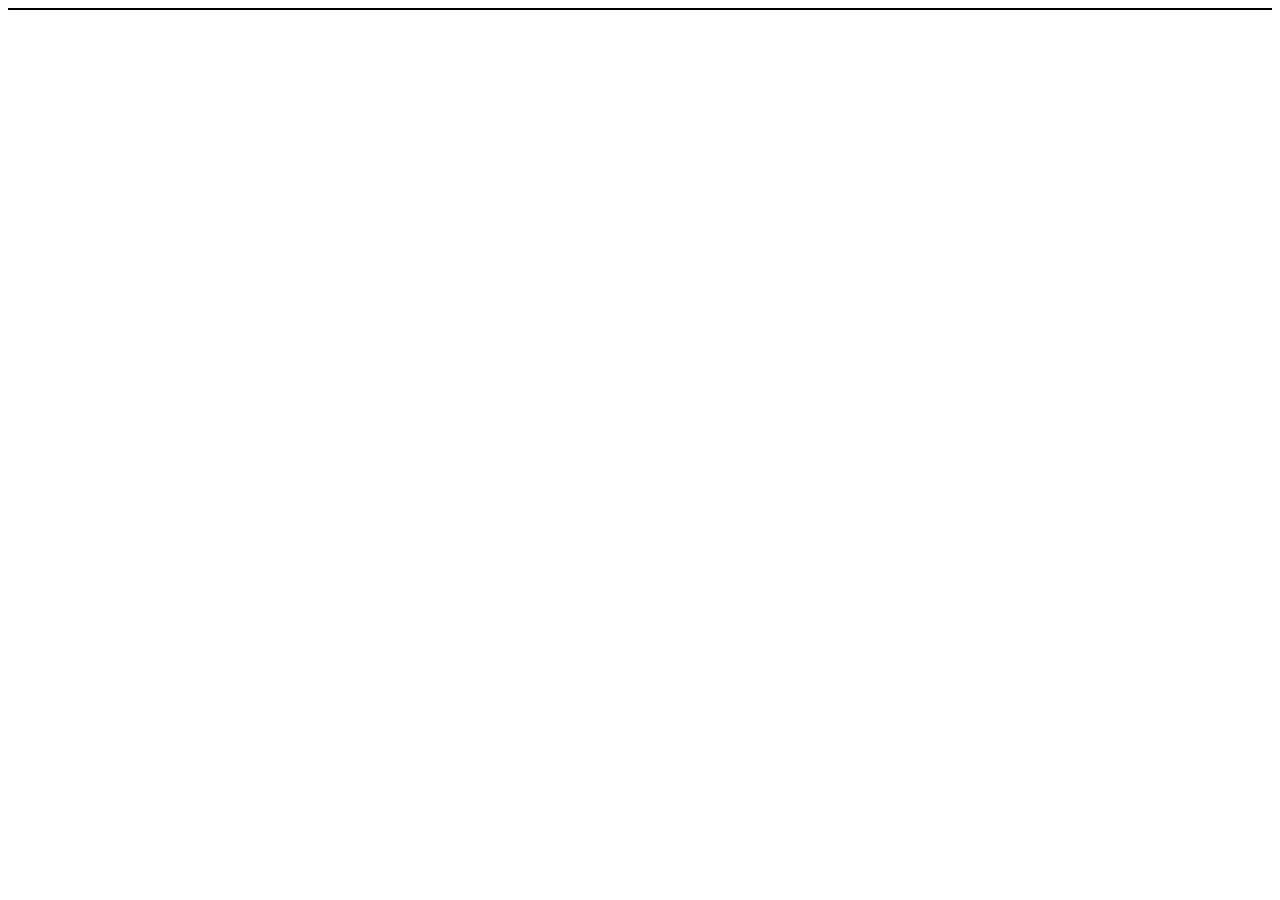
==== inst/htmlwidgets/browser.html @ f192c6b3 "start with history browser" ====
<!DOCTYPE html>
<html>
<head>
<meta charset="utf-8"/>
<script src="lib/jquery-3.2.1/jquery.js"></script>

<script type="text/javascript" src="lib/browser/data.js"></script>
<script type="text/javascript" src="lib/browser/history.js"></script>
<script type="text/javascript" src="lib/browser/utils.js"></script>

<link id="browser-1-attachment" rel="attachment" href="lib/browser/html/step.html">


<link id="data-data-attachment" rel="attachment" href="data-1/data.json"/>
<link id="plots-934d42cd1567c3b5ee01dd0d2fa3647e5d0c2d0e-attachment" rel="attachment" href="plots-1/934d42cd1567c3b5ee01dd0d2fa3647e5d0c2d0e_min.png"/>
<link id="plots-70d45777477da8efe93e0ff1d3f759223239232c-attachment" rel="attachment" href="plots-1/70d45777477da8efe93e0ff1d3f759223239232c_min.png"/>
<link id="plots-ceeb8af0c88583913b18e9cd4c3f09431ba94b43-attachment" rel="attachment" href="plots-1/ceeb8af0c88583913b18e9cd4c3f09431ba94b43_min.png"/>
<link id="plots-a22cc734625c717eb7dddf9e8e7437b6b65def09-attachment" rel="attachment" href="plots-1/a22cc734625c717eb7dddf9e8e7437b6b65def09_min.png"/>
<link id="plots-e4cb516abc4cac664a98ca1d96f66eb6940770b0-attachment" rel="attachment" href="plots-1/e4cb516abc4cac664a98ca1d96f66eb6940770b0_min.png"/>
<link id="plots-bbdaf223e97ac275ad91d3a966783f3c35e86124-attachment" rel="attachment" href="plots-1/bbdaf223e97ac275ad91d3a966783f3c35e86124_min.png"/>

</head>
<body style="background-color:white;">

<div id="canvas" class="main-container" style="border: 1px solid black;"></div>

<script type="text/javascript">
//log.enable(true);

historyBrowser = new HistoryBrowser('#canvas');

$.ajax($("#data-data-attachment").attr("href")).done( function (data) {
  historyBrowser.setData(new Data(data));
  historyBrowser.render();
});
</script>

</body>
</html>
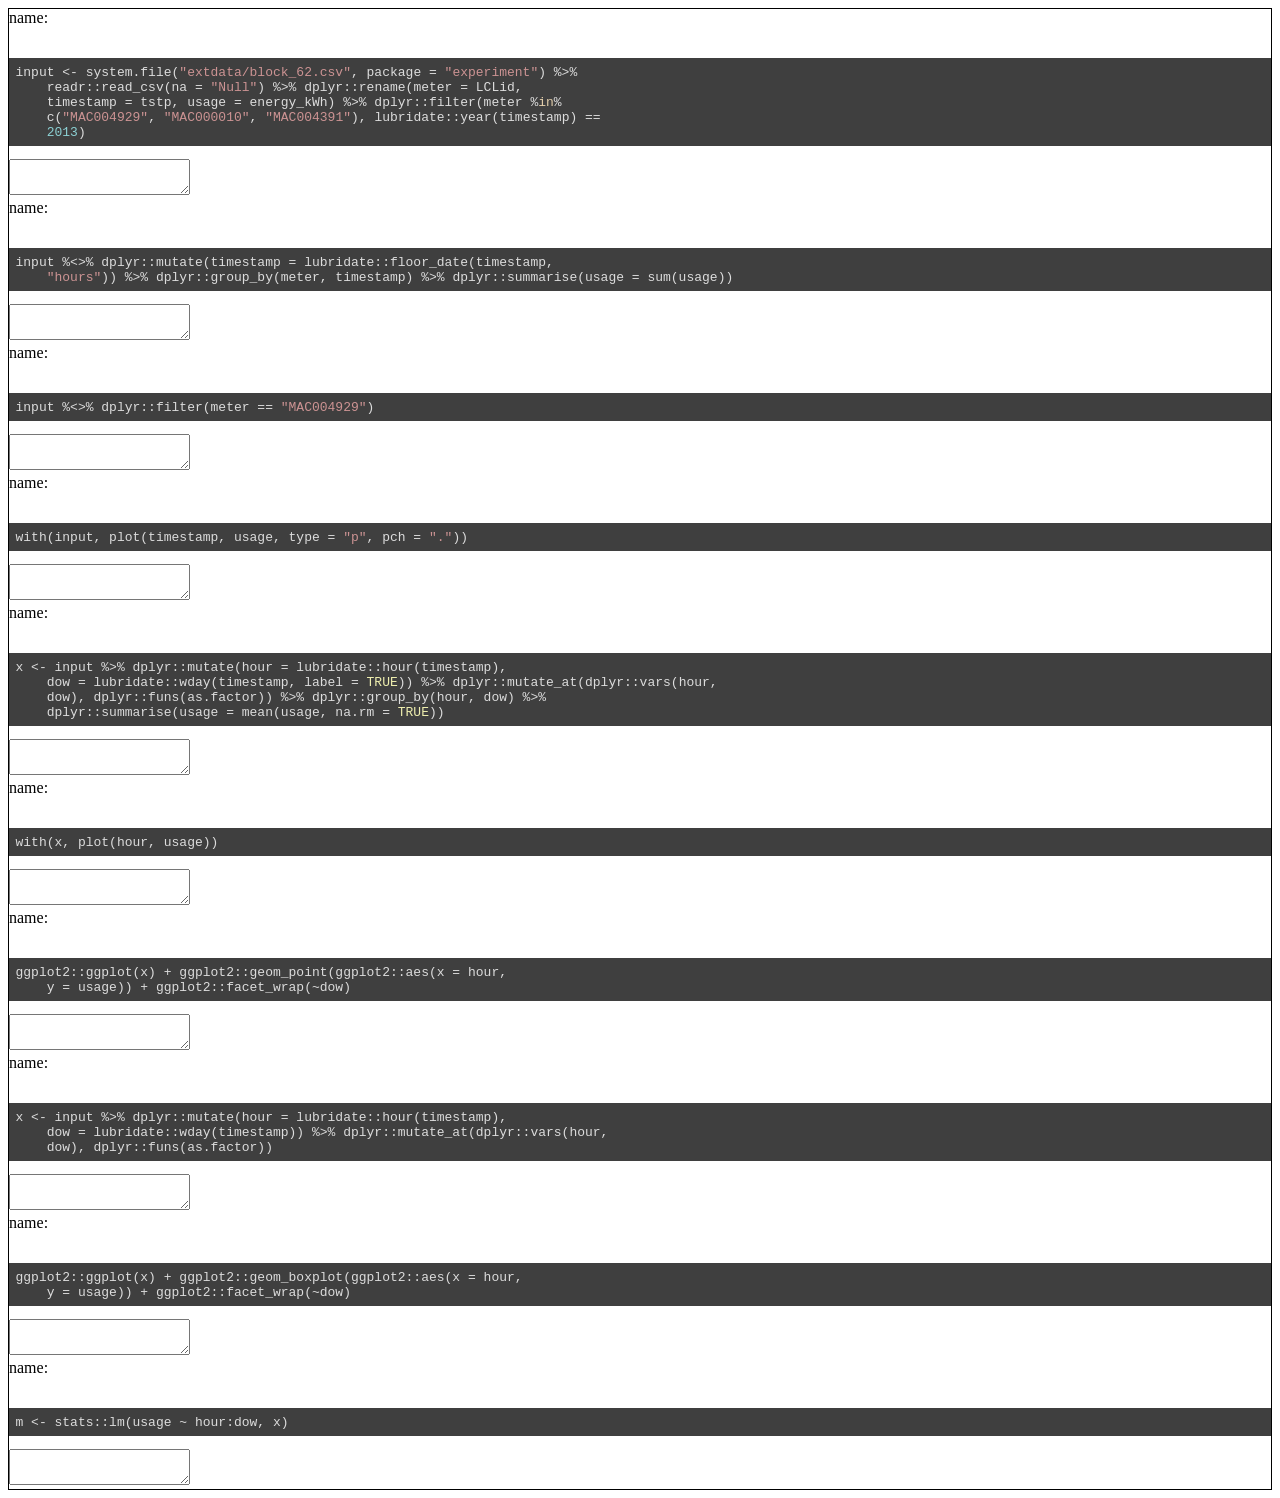
==== commit 8d8e7943: "minimal browser" ====
--- a/inst/htmlwidgets/browser.html
+++ b/inst/htmlwidgets/browser.html
@@ -3,6 +3,9 @@
 <head>
 <meta charset="utf-8"/>
 <script src="lib/jquery-3.2.1/jquery.js"></script>
+<script src="lib/d3-4.11.0/d3.min.js"></script>
+<script src="lib/highlight-9.12.0/highlight.js"></script>
+<link rel = "stylesheet" type = "text/css" href = "lib/highlight-9.12.0/styles/zenburn.css">
 
 <script type="text/javascript" src="lib/browser/data.js"></script>
 <script type="text/javascript" src="lib/browser/history.js"></script>
@@ -29,9 +32,11 @@
 
 historyBrowser = new HistoryBrowser('#canvas');
 
-$.ajax($("#data-data-attachment").attr("href")).done( function (data) {
+$.ajax("data-1/path.json").done( function (data) {
+//  console.log(data);
   historyBrowser.setData(new Data(data));
   historyBrowser.render();
+  window.x = new Data(data);
 });
 </script>
 
--- a/inst/htmlwidgets/lib/highlight-9.12.0/styles/zenburn.css
+++ b/inst/htmlwidgets/lib/highlight-9.12.0/styles/zenburn.css
@@ -0,0 +1,80 @@
+/*
+
+Zenburn style from voldmar.ru (c) Vladimir Epifanov <voldmar@voldmar.ru>
+based on dark.css by Ivan Sagalaev
+
+*/
+
+.hljs {
+  display: block;
+  overflow-x: auto;
+  padding: 0.5em;
+  background: #3f3f3f;
+  color: #dcdcdc;
+}
+
+.hljs-keyword,
+.hljs-selector-tag,
+.hljs-tag {
+  color: #e3ceab;
+}
+
+.hljs-template-tag {
+  color: #dcdcdc;
+}
+
+.hljs-number {
+  color: #8cd0d3;
+}
+
+.hljs-variable,
+.hljs-template-variable,
+.hljs-attribute {
+  color: #efdcbc;
+}
+
+.hljs-literal {
+  color: #efefaf;
+}
+
+.hljs-subst {
+  color: #8f8f8f;
+}
+
+.hljs-title,
+.hljs-name,
+.hljs-selector-id,
+.hljs-selector-class,
+.hljs-section,
+.hljs-type {
+  color: #efef8f;
+}
+
+.hljs-symbol,
+.hljs-bullet,
+.hljs-link {
+  color: #dca3a3;
+}
+
+.hljs-deletion,
+.hljs-string,
+.hljs-built_in,
+.hljs-builtin-name {
+  color: #cc9393;
+}
+
+.hljs-addition,
+.hljs-comment,
+.hljs-quote,
+.hljs-meta {
+  color: #7f9f7f;
+}
+
+
+.hljs-emphasis {
+  font-style: italic;
+}
+
+.hljs-strong {
+  font-weight: bold;
+}
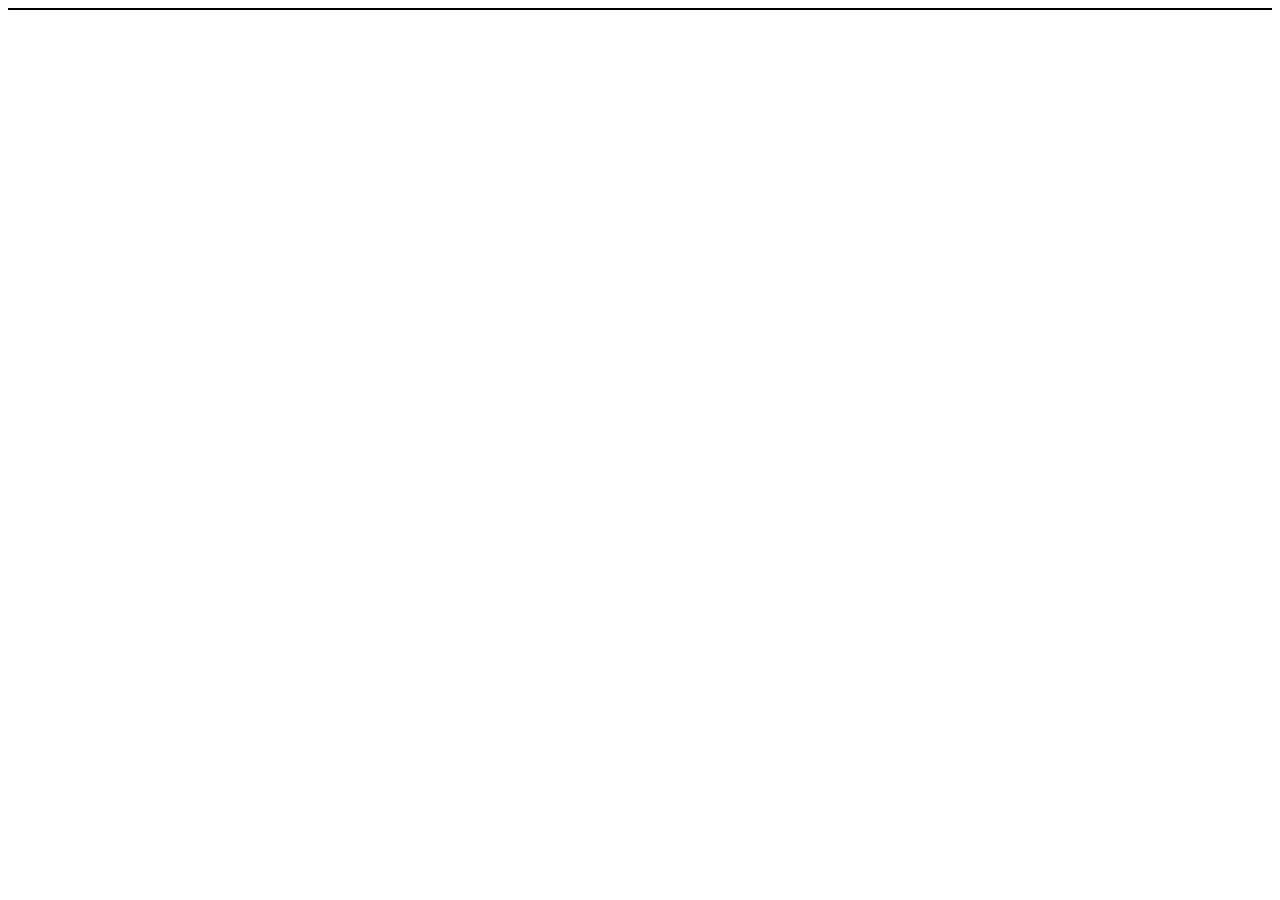
==== commit 7a1ed12f: "change style" ====
--- a/inst/htmlwidgets/browser.html
+++ b/inst/htmlwidgets/browser.html
@@ -5,7 +5,7 @@
 <script src="lib/jquery-3.2.1/jquery.js"></script>
 <script src="lib/d3-4.11.0/d3.min.js"></script>
 <script src="lib/highlight-9.12.0/highlight.js"></script>
-<link rel = "stylesheet" type = "text/css" href = "lib/highlight-9.12.0/styles/zenburn.css">
+<link rel = "stylesheet" type = "text/css" href = "lib/highlight-9.12.0/styles/default.css">
 
 <script type="text/javascript" src="lib/browser/data.js"></script>
 <script type="text/javascript" src="lib/browser/history.js"></script>
--- a/inst/htmlwidgets/lib/highlight-9.12.0/styles/default.css
+++ b/inst/htmlwidgets/lib/highlight-9.12.0/styles/default.css
@@ -0,0 +1,99 @@
+/*
+
+Original highlight.js style (c) Ivan Sagalaev <maniac@softwaremaniacs.org>
+
+*/
+
+.hljs {
+  display: block;
+  overflow-x: auto;
+  padding: 0.5em;
+  background: #F0F0F0;
+}
+
+
+/* Base color: saturation 0; */
+
+.hljs,
+.hljs-subst {
+  color: #444;
+}
+
+.hljs-comment {
+  color: #888888;
+}
+
+.hljs-keyword,
+.hljs-attribute,
+.hljs-selector-tag,
+.hljs-meta-keyword,
+.hljs-doctag,
+.hljs-name {
+  font-weight: bold;
+}
+
+
+/* User color: hue: 0 */
+
+.hljs-type,
+.hljs-string,
+.hljs-number,
+.hljs-selector-id,
+.hljs-selector-class,
+.hljs-quote,
+.hljs-template-tag,
+.hljs-deletion {
+  color: #880000;
+}
+
+.hljs-title,
+.hljs-section {
+  color: #880000;
+  font-weight: bold;
+}
+
+.hljs-regexp,
+.hljs-symbol,
+.hljs-variable,
+.hljs-template-variable,
+.hljs-link,
+.hljs-selector-attr,
+.hljs-selector-pseudo {
+  color: #BC6060;
+}
+
+
+/* Language color: hue: 90; */
+
+.hljs-literal {
+  color: #78A960;
+}
+
+.hljs-built_in,
+.hljs-bullet,
+.hljs-code,
+.hljs-addition {
+  color: #397300;
+}
+
+
+/* Meta color: hue: 200 */
+
+.hljs-meta {
+  color: #1f7199;
+}
+
+.hljs-meta-string {
+  color: #4d99bf;
+}
+
+
+/* Misc effects */
+
+.hljs-emphasis {
+  font-style: italic;
+}
+
+.hljs-strong {
+  font-weight: bold;
+}
